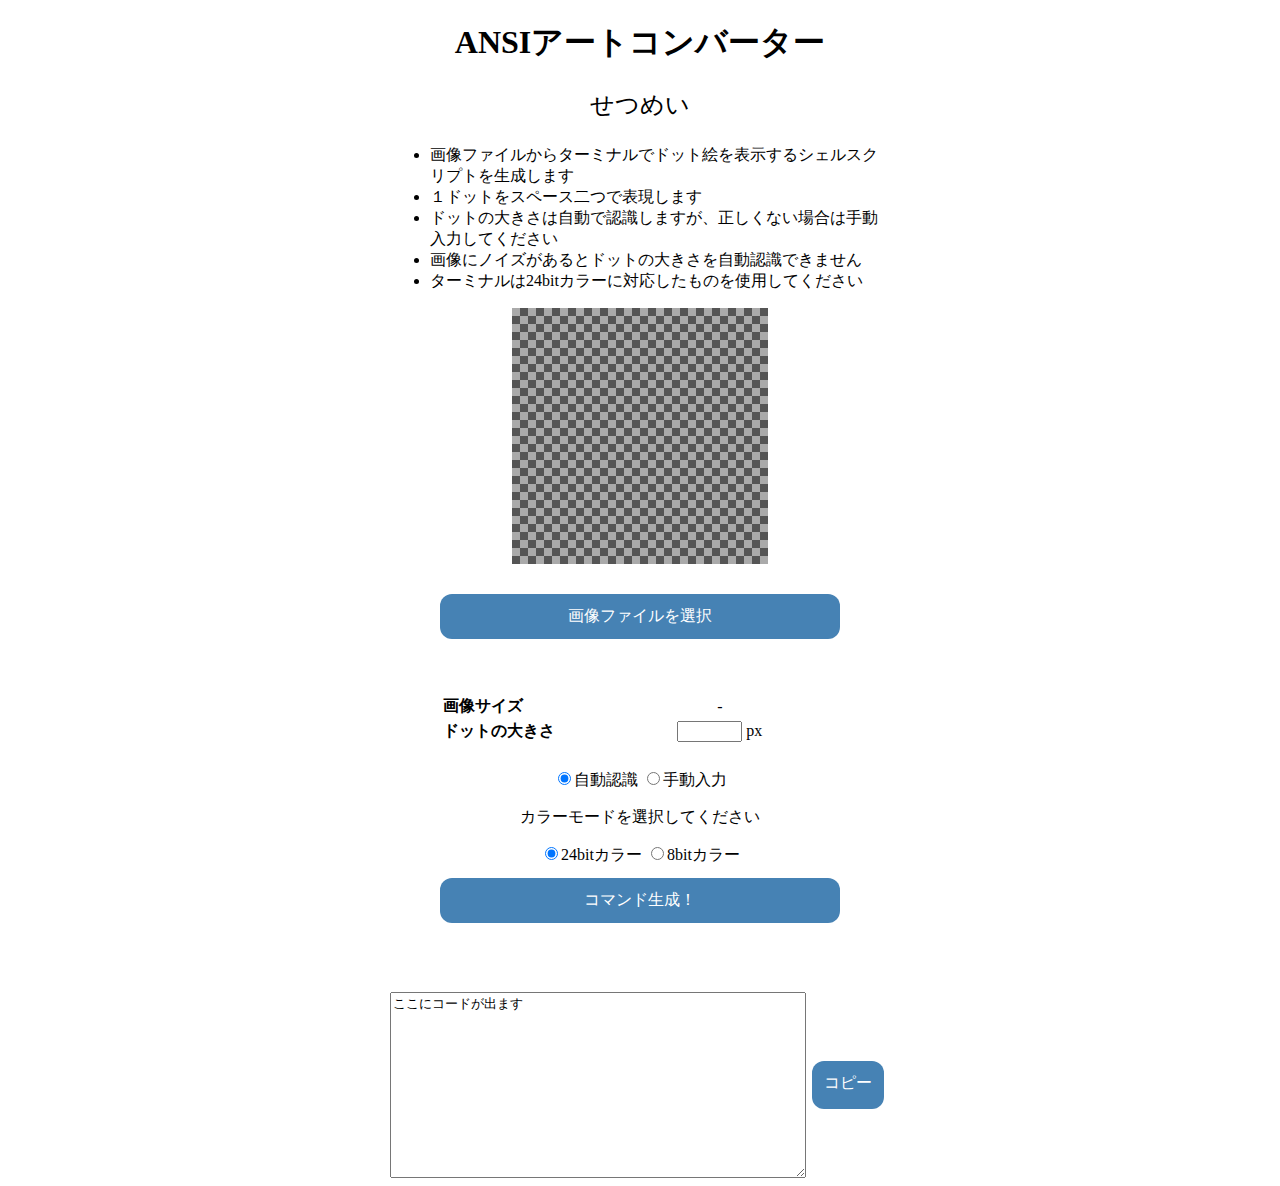
==== index.html @ 5ce915ac "コマンド生成ボタンを追加" ====
<!doctype html>
<html lang="ja">

<head>
    <meta charset="UTF-8">
    <title>ANSI ART</title>
    <link rel="stylesheet" href="art.css">
</head>

<body>

    <div class="main_content">
        <h1>ANSIアートコンバーター</h1>
        <div class="description_text">
            <p>せつめい</p>
            <ul>
                <li>画像ファイルからターミナルでドット絵を表示するシェルスクリプトを生成します</li>
                <li>１ドットをスペース二つで表現します</li>
                <li>ドットの大きさは自動で認識しますが、正しくない場合は手動入力してください</li>
                <li>画像にノイズがあるとドットの大きさを自動認識できません</li>
                <li>ターミナルは24bitカラーに対応したものを使用してください</li>
            </ul>
        </div>
        <div class="pic_wrapper">
            <img class="pixelart" id=pixeldisplay></img>
        </div>
        <br />

        <label class="button">
            画像ファイルを選択
            <input type="file" accept="image/*" id="imgfile" style="display:none">
        </label>
        <br />

        <form id="main_form">
            <table class="info_table">
                <tr>
                    <th>画像サイズ</th>
                    <td id="img_size">-</td>
                </tr>
                <tr>
                    <th>ドットの大きさ</th>
                    <td>
                        <input type="text" name="px_size" size="5" > px
                    </td>
                </tr>
            </table>
            <div>
                <label><input id="dotsize_auto" type="radio" name="resize_mode" value="auto" checked>自動認識</label>

                <label><input id="dotsize_user" type="radio" name="resize_mode" value="auto">手動入力</label>
            </div>
            <p>カラーモードを選択してください</p>
            <div>
                <label><input type="radio" name="cmode" value="24bit" checked>24bitカラー</label>

                <label><input type="radio" name="cmode" value="8bit">8bitカラー</label>
            </div>
            <label class="button">
                コマンド生成！
                <input type="submit" style="display:none">
            </label>
        </form>

        <br />

        <canvas class="convdata" id="canvas"></canvas>
        <br />
        <span id="copy_ok_message">コピーしました！</span>
        <div class="code_div">
            <textarea id="code" rows="12" readonly>ここにコードが出ます</textarea>
            <div id="copy_button" class="copy_button">コピー</div>
        </div>
        <script type="text/javascript" src="main.js"></script>
    </div>

</body>

</html>
---- art.css ----
body {
    background-color: white;
}

h1 {
    font-size: 200%;
}

.main_content {
    /* margin-left: auto; */
    /* margin-right: auto; */
    width: 80%;
    margin: 0 auto;
    max-width: 500px;
    text-align: center;
}

.description_text p {
    font-size: 150%;
}

.description_text ul {
    text-align: start;
}

.pic_wrapper {
    height: 256px;
    width: 256px;
    margin: 0 auto;
    padding: 0;
    /* border: solid thin steelblue; */
    background-image: url("./empty.png");
}

.pixelart {
    -ms-interpolation-mode: nearest-neighbor;   /* IE8+ */
    image-rendering: -webkit-optimize-contrast; /* Safari (WebKit) */
    image-rendering: -moz-crisp-edges;          /* Firefox (Gecko) */
    image-rendering: -o-crisp-edges;            /* Opera 12.x */
    image-rendering: pixelated;                 /* Chrome 41+, Opera 29+ (CSS4) */
    width: 256px;
    padding: 0;
    margin: 0;
}

.button {
    display: block;
    color: white;  
    background-color: steelblue;
    padding: 12px 24px;
    margin: 12px 10%;
    border-radius: 12px;
}

.info_table {
    width: 80%;
    margin: 24px 10%;
}

.info_table th {
    width: 40%;
    text-align: start;
}

#copy_ok_message {
    opacity: 0;
    font-weight: bold;
    color: rgb(24, 24, 24);
}

.code_div {
    display: flex;
    justify-content: space-around;
    align-items: center;
    flex-wrap: wrap;
    box-sizing: border-box;
    margin: 0 auto;
}

#code {
    height: 100px;
    flex-grow: 1;
    height: auto;
}

.copy_button {
    height: 24px;
    padding: 12px 12px;
    margin: 6px;
    color: white;  
    background-color: steelblue;
    border-radius: 12px;
    text-align: center;
}

.convdata {
    display: none; 
}
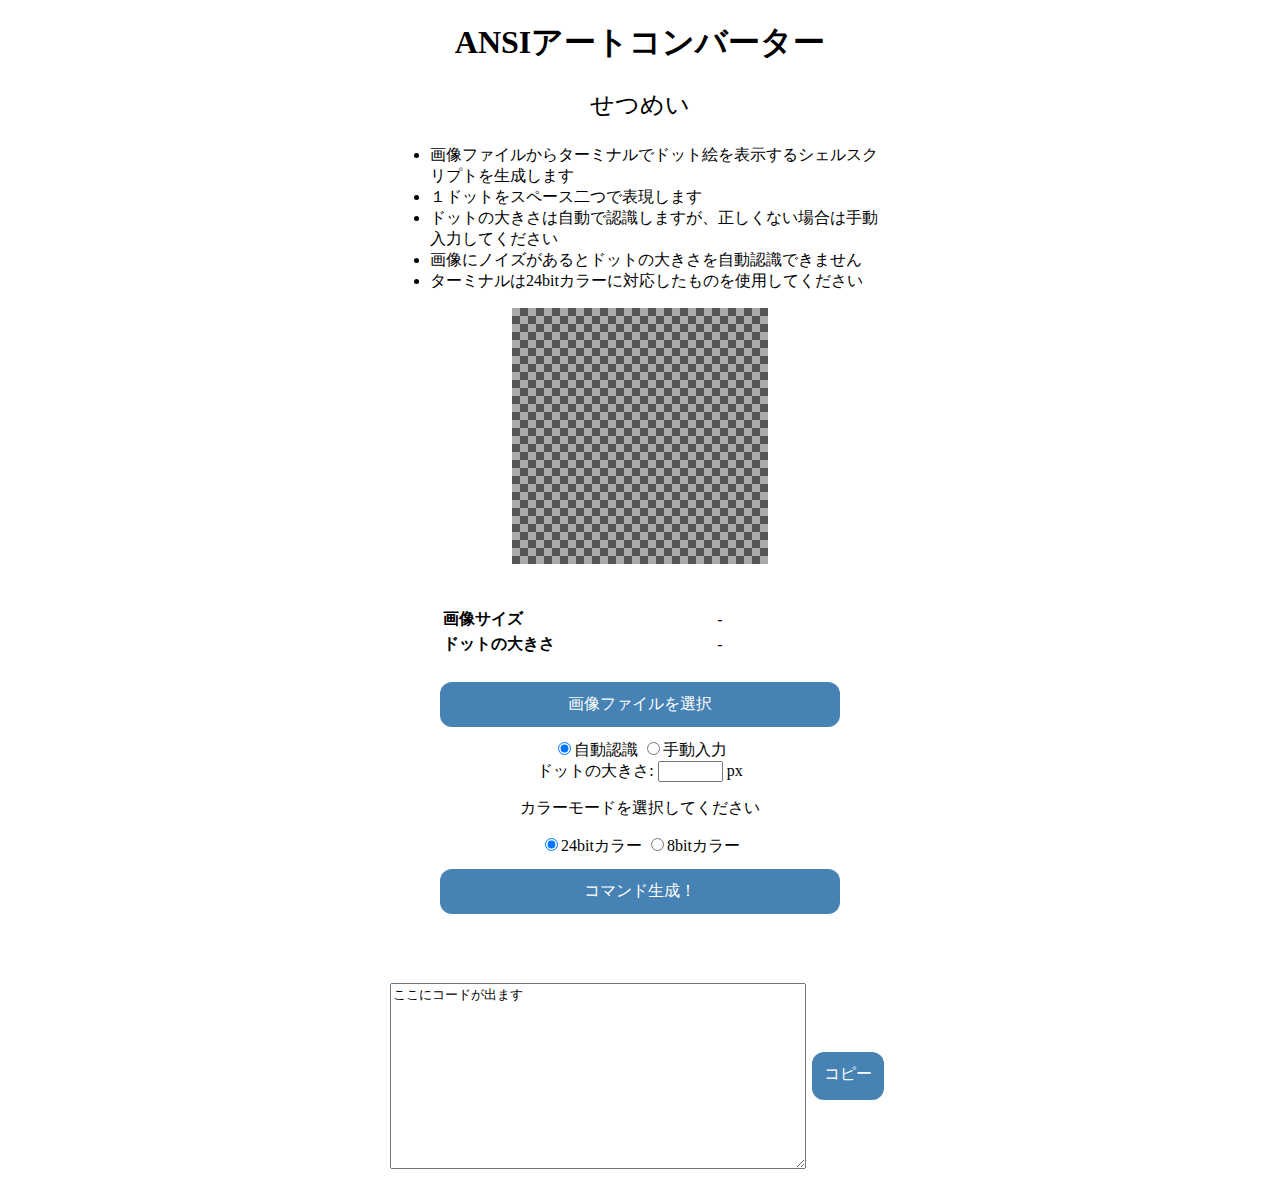
==== commit 91f0c157: "UIを改善" ====
--- a/index.html
+++ b/index.html
@@ -26,30 +26,28 @@
         </div>
         <br />
 
-        <label class="button">
-            画像ファイルを選択
-            <input type="file" accept="image/*" id="imgfile" style="display:none">
-        </label>
-        <br />
+        <table class="info_table">
+            <tr>
+                <th>画像サイズ</th>
+                <td id="img_size">-</td>
+            </tr>
+            <tr>
+                <th>ドットの大きさ</th>
+                <td id="guessed_dot_size">-</td>
+            </tr>
+        </table>
 
         <form id="main_form">
-            <table class="info_table">
-                <tr>
-                    <th>画像サイズ</th>
-                    <td id="img_size">-</td>
-                </tr>
-                <tr>
-                    <th>ドットの大きさ</th>
-                    <td>
-                        <input type="text" name="px_size" size="5" > px
-                    </td>
-                </tr>
-            </table>
+            <label class="button">
+                画像ファイルを選択
+                <input type="file" accept="image/*" id="imgfile" style="display:none">
+            </label>
             <div>
                 <label><input id="dotsize_auto" type="radio" name="resize_mode" value="auto" checked>自動認識</label>
 
                 <label><input id="dotsize_user" type="radio" name="resize_mode" value="auto">手動入力</label>
             </div>
+            <label>ドットの大きさ: <input type="text" name="px_size" size="5" readonly> px</label>
             <p>カラーモードを選択してください</p>
             <div>
                 <label><input type="radio" name="cmode" value="24bit" checked>24bitカラー</label>
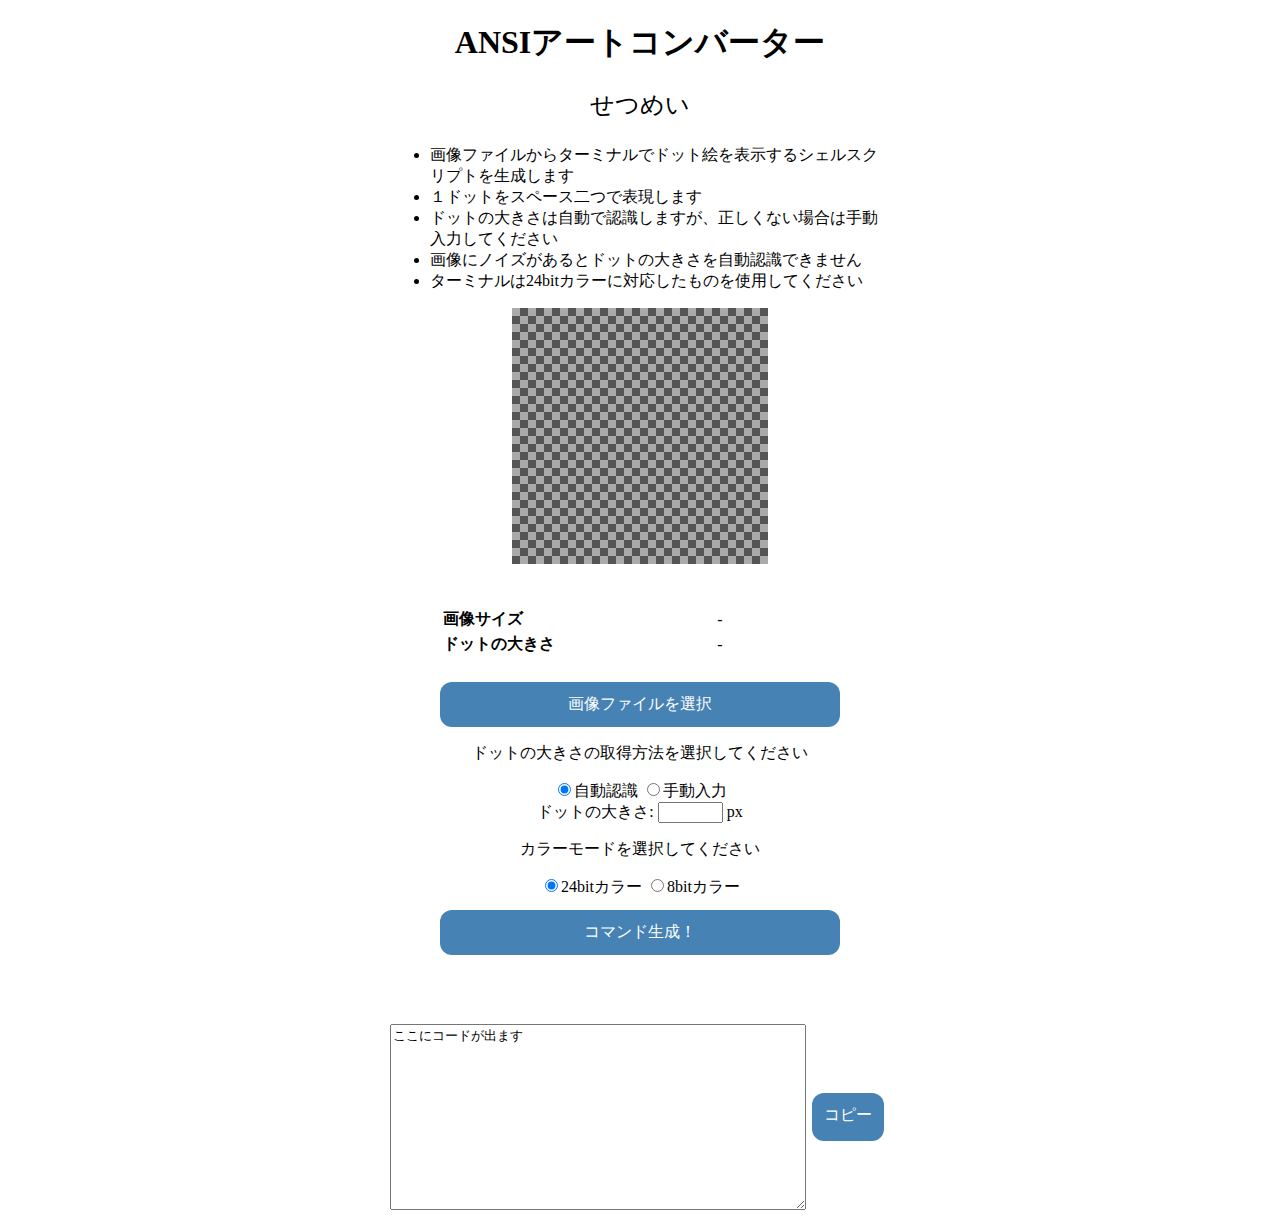
==== commit ff842019: "説明を追加" ====
--- a/index.html
+++ b/index.html
@@ -42,6 +42,7 @@
                 画像ファイルを選択
                 <input type="file" accept="image/*" id="imgfile" style="display:none">
             </label>
+            <p>ドットの大きさの取得方法を選択してください</p>
             <div>
                 <label><input id="dotsize_auto" type="radio" name="resize_mode" value="auto" checked>自動認識</label>
 
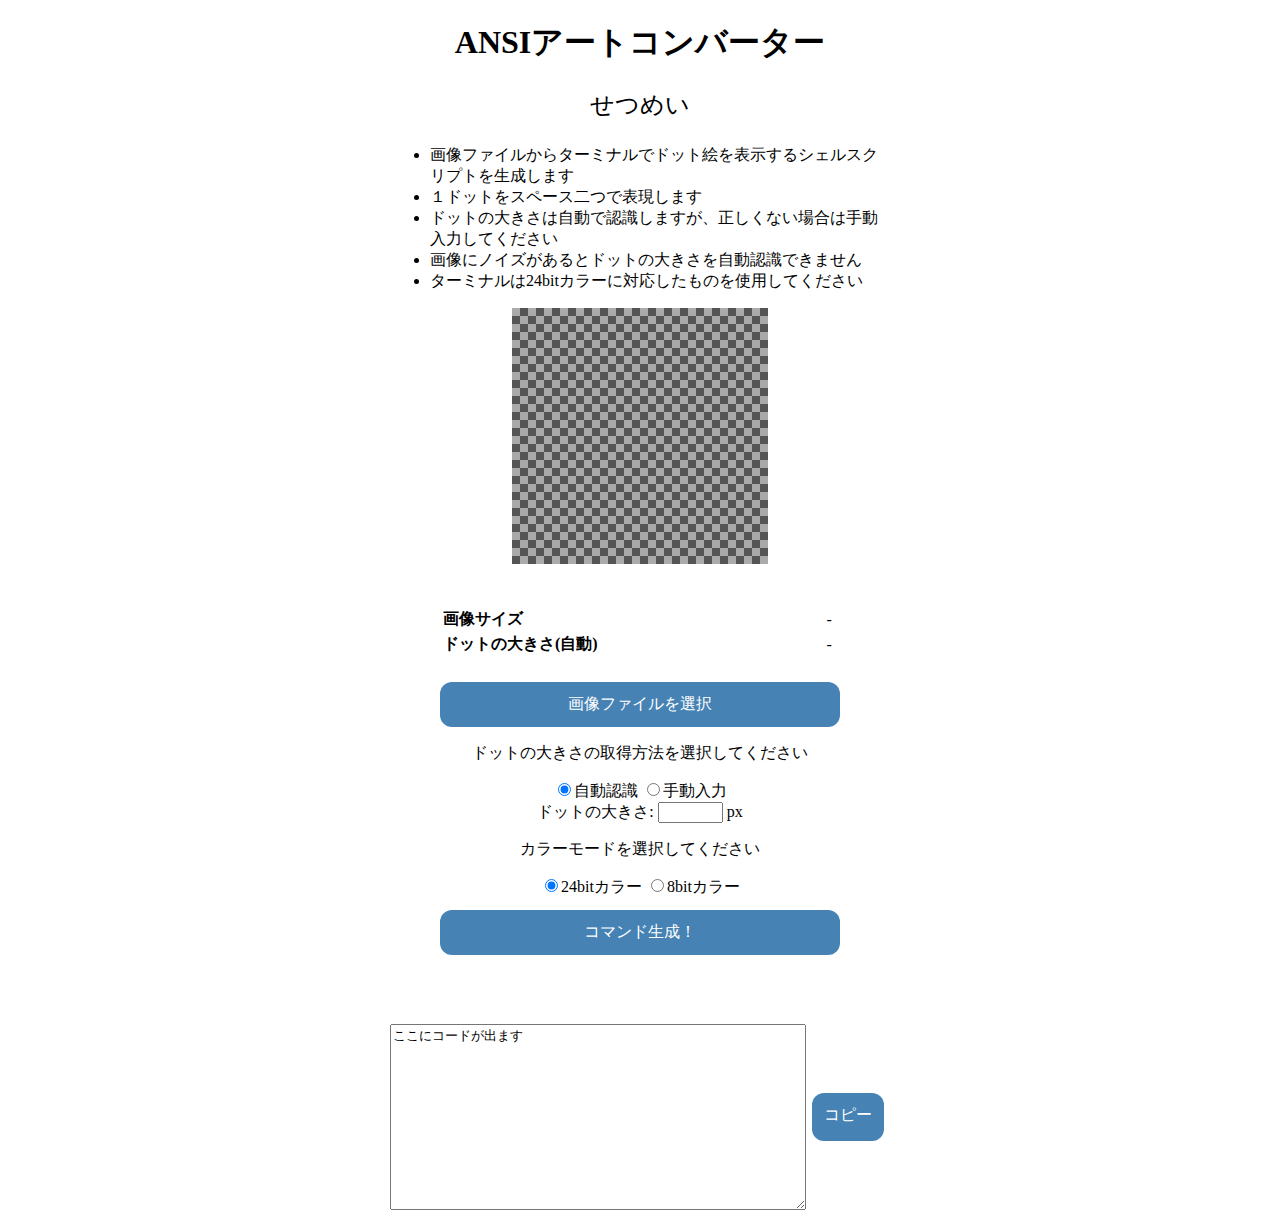
==== commit 96dc0a3d: "fix text." ====
--- a/index.html
+++ b/index.html
@@ -32,7 +32,7 @@
                 <td id="img_size">-</td>
             </tr>
             <tr>
-                <th>ドットの大きさ</th>
+                <th>ドットの大きさ(自動)</th>
                 <td id="guessed_dot_size">-</td>
             </tr>
         </table>
@@ -46,7 +46,7 @@
             <div>
                 <label><input id="dotsize_auto" type="radio" name="resize_mode" value="auto" checked>自動認識</label>
 
-                <label><input id="dotsize_user" type="radio" name="resize_mode" value="auto">手動入力</label>
+                <label><input id="dotsize_user" type="radio" name="resize_mode" value="user">手動入力</label>
             </div>
             <label>ドットの大きさ: <input type="text" name="px_size" size="5" readonly> px</label>
             <p>カラーモードを選択してください</p>
--- a/art.css
+++ b/art.css
@@ -58,7 +58,6 @@
 }
 
 .info_table th {
-    width: 40%;
     text-align: start;
 }
 
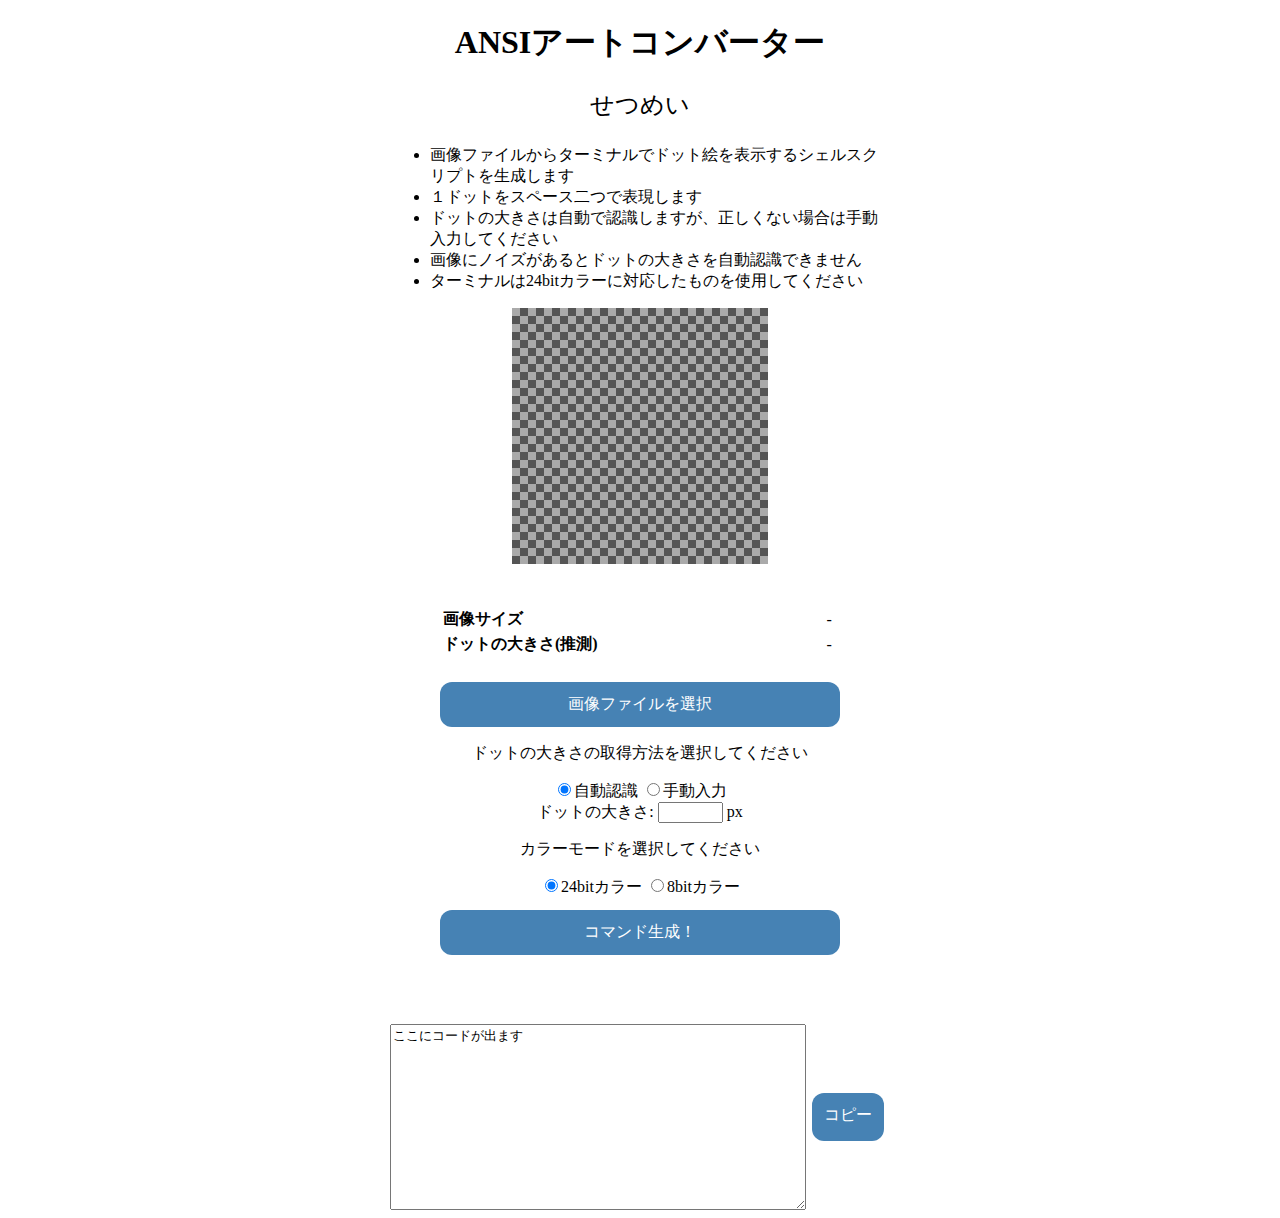
==== commit 8d9b473e: "change text." ====
--- a/index.html
+++ b/index.html
@@ -32,7 +32,7 @@
                 <td id="img_size">-</td>
             </tr>
             <tr>
-                <th>ドットの大きさ(自動)</th>
+                <th>ドットの大きさ(推測)</th>
                 <td id="guessed_dot_size">-</td>
             </tr>
         </table>
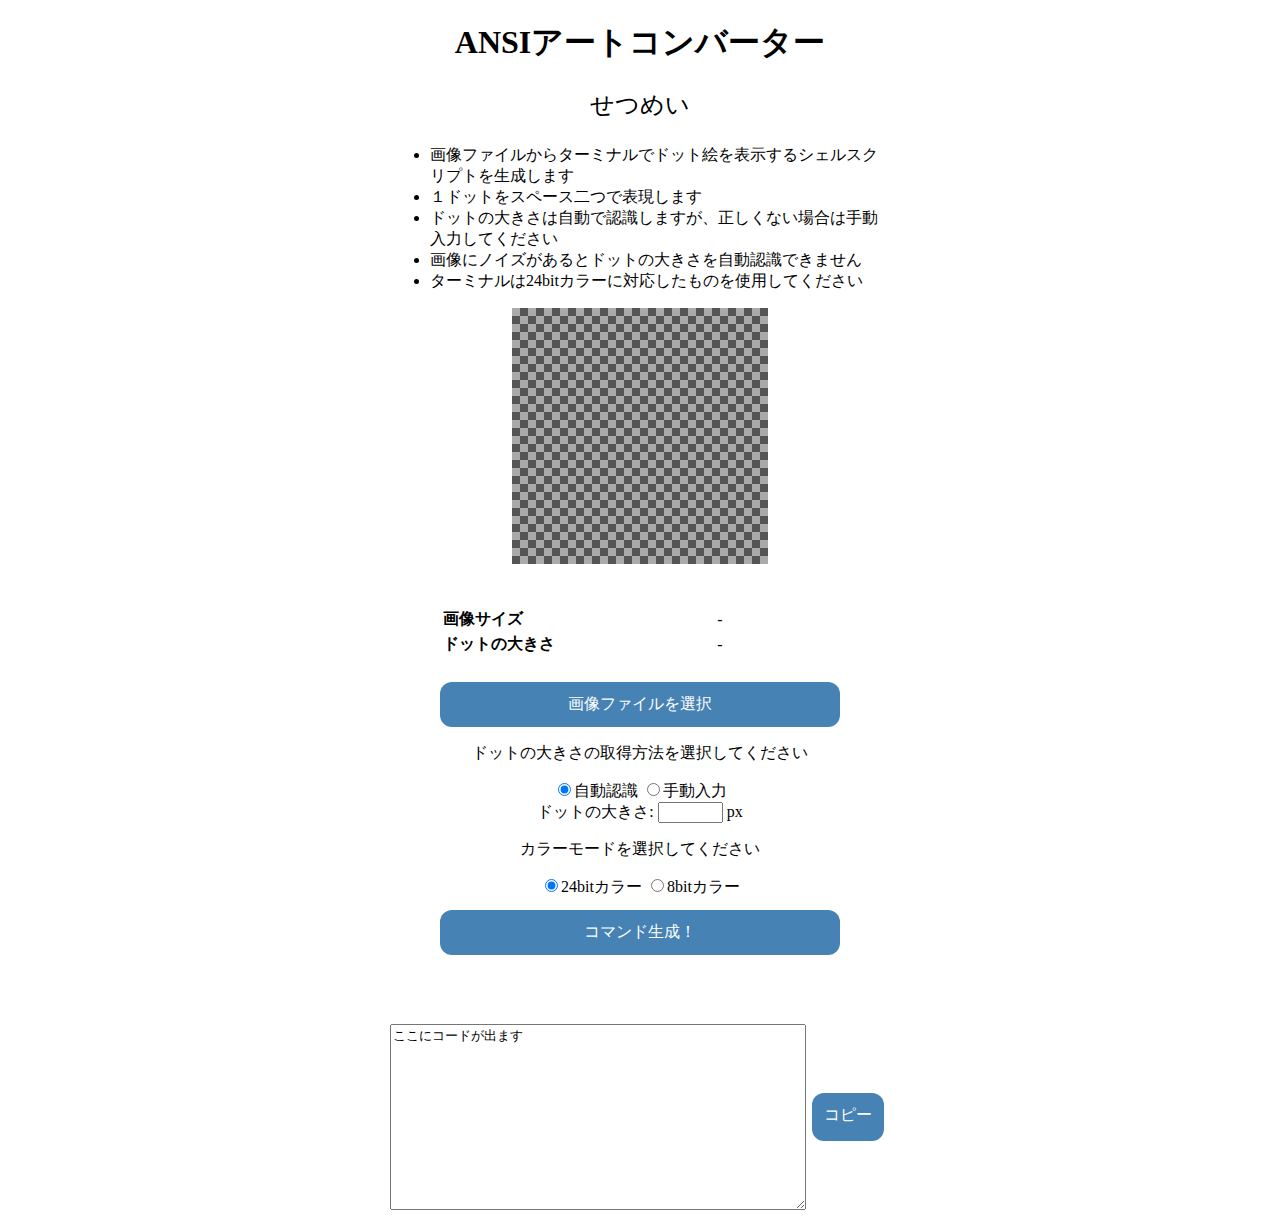
==== commit 481b6e5d: "Merge pull request #15 from nishi-yuki/master" ====
--- a/index.html
+++ b/index.html
@@ -32,7 +32,7 @@
                 <td id="img_size">-</td>
             </tr>
             <tr>
-                <th>ドットの大きさ(推測)</th>
+                <th>ドットの大きさ</th>
                 <td id="guessed_dot_size">-</td>
             </tr>
         </table>
@@ -75,4 +75,4 @@
 
 </body>
 
-</html>+</html>
--- a/art.css
+++ b/art.css
@@ -58,6 +58,7 @@
 }
 
 .info_table th {
+    width: 40%;
     text-align: start;
 }
 
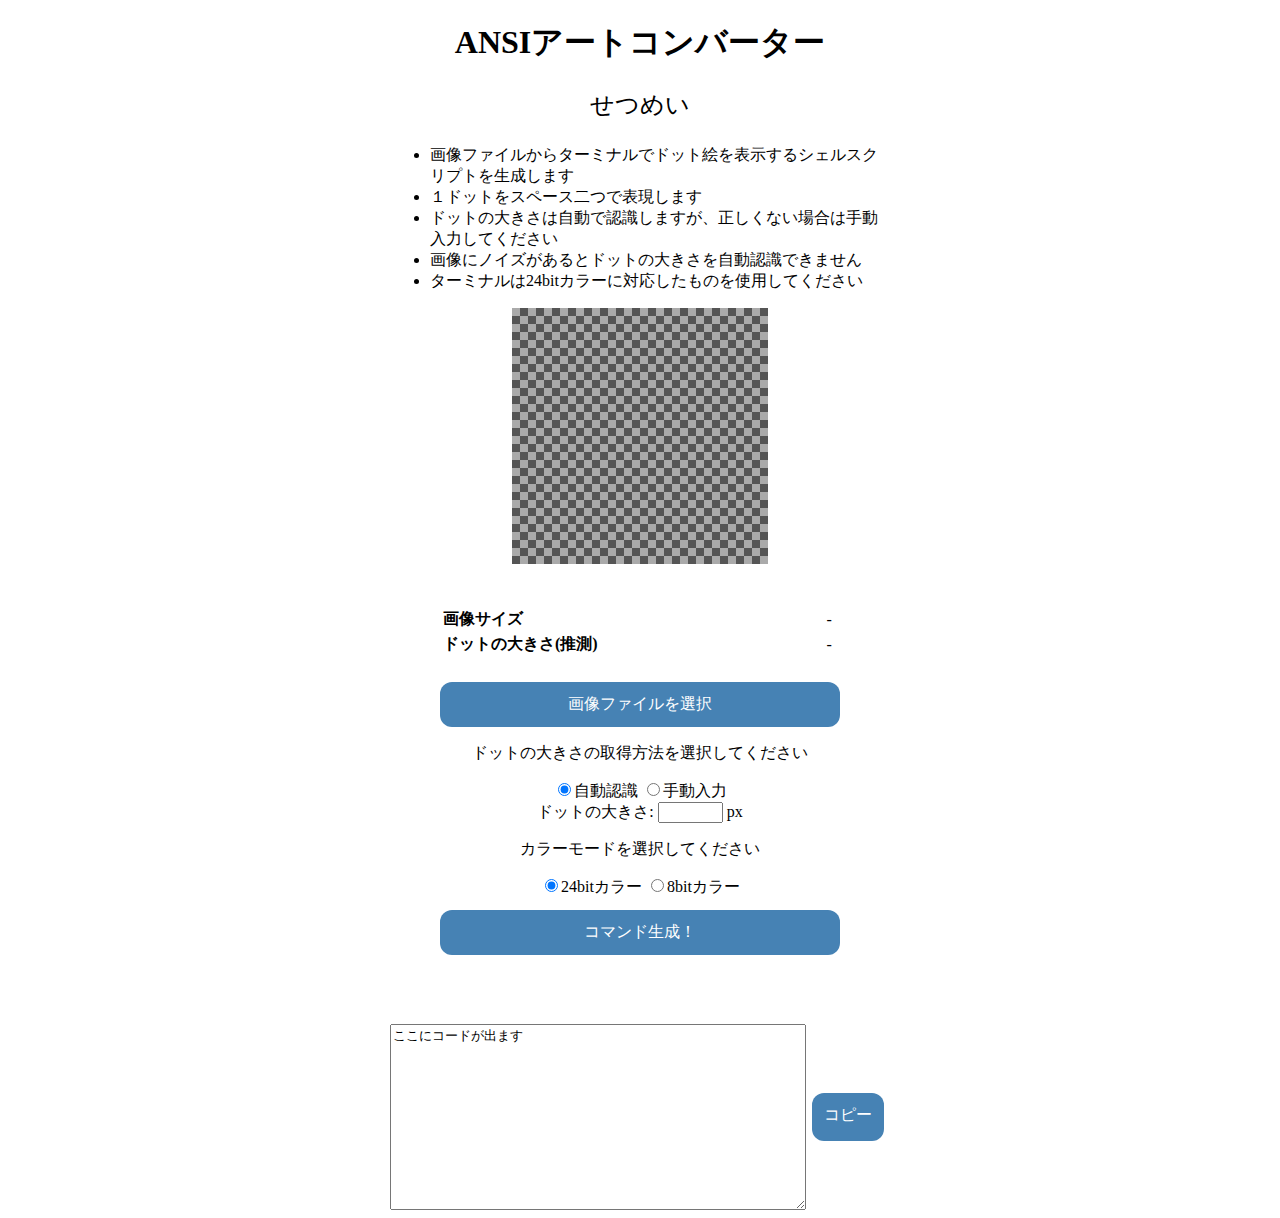
==== commit 7e78e4cd: "Merge 8d9b473e2365fdd270bfe31c08b5d1275189d9fb into daf90f3d6fc6bf21c6c8e6aad6c2c3046fafe853" ====
--- a/index.html
+++ b/index.html
@@ -32,7 +32,7 @@
                 <td id="img_size">-</td>
             </tr>
             <tr>
-                <th>ドットの大きさ</th>
+                <th>ドットの大きさ(推測)</th>
                 <td id="guessed_dot_size">-</td>
             </tr>
         </table>
@@ -75,4 +75,4 @@
 
 </body>
 
-</html>
+</html>--- a/art.css
+++ b/art.css
@@ -58,7 +58,6 @@
 }
 
 .info_table th {
-    width: 40%;
     text-align: start;
 }
 
